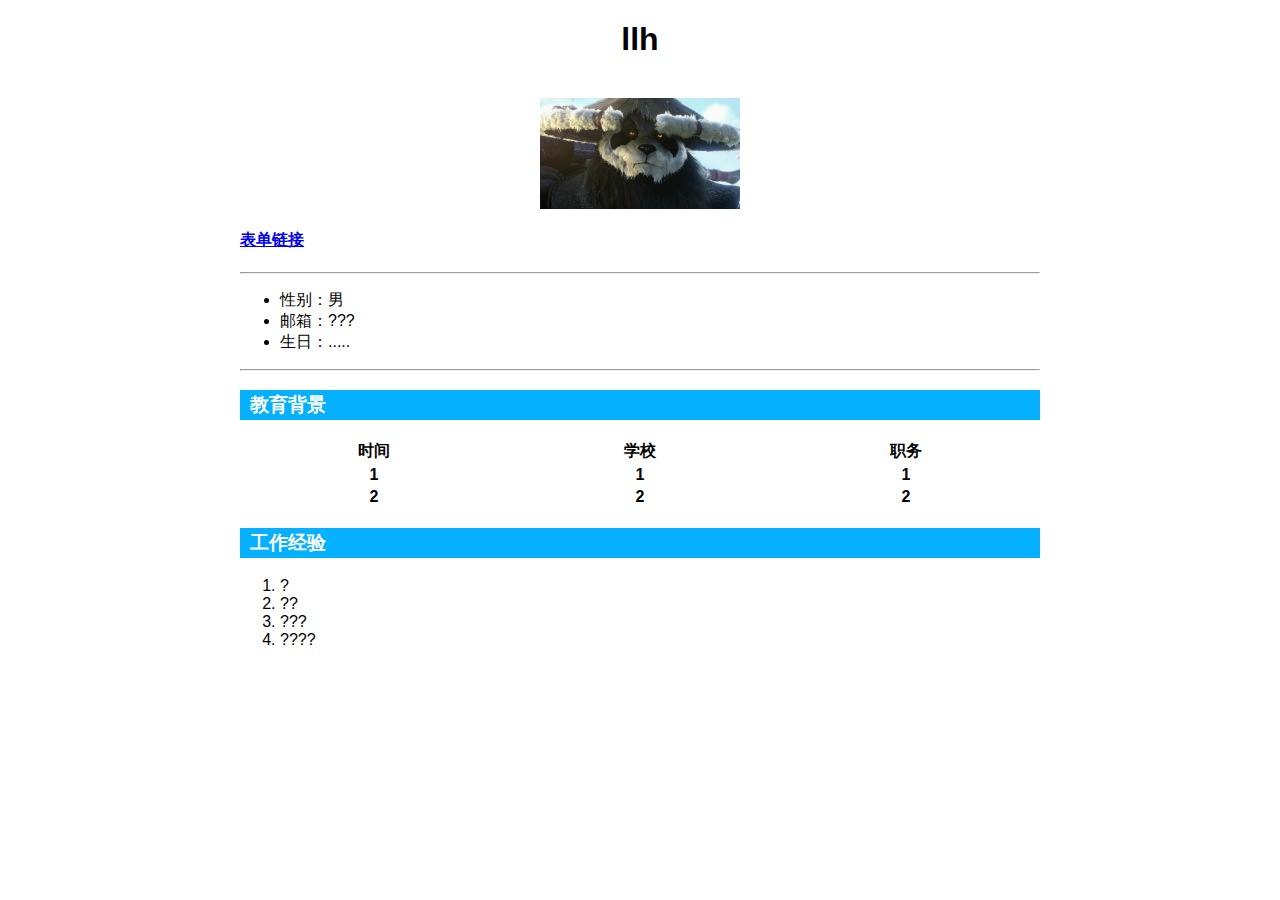
==== index.html @ 9ca3f74c "12" ====
<!DOCTYPE html PUBLIC "-//W3C//DTD XHTML 1.0 Transitional//EN" "http://www.w3.org/TR/xhtml1/DTD/xhtml1-transitional.dtd">
<html xmlns="http://www.w3.org/1999/xhtml">
<head>
<meta http-equiv="Content-Type" content="text/html; charset=gb2312" />
<title>llh</title>
<link rel="stylesheet" href="1.css">
</head>
<body>
<div class="container">
<h1>llh</h1><br />
	<div class="pic"><img src="1.jpg" width="200px"></div>
<h4><a href="form.html">��������</a></h4>
<hr>
	<ul>
        <li>
           �Ա���
        </li>
        <li>
		   ���䣺???
        </li>
        <li>
           ���գ�.....
        </li>
    </ul>
	    <hr>
    <h3>��������</h3>
    <table style="width:100%">
        <tr>
            <td>ʱ��</td>
            <td>ѧУ</td>
            <td>ְ��</td>
        </tr>
        <tr>
            <td>1</td>
            <td>1</td>
            <td>1</td>
        </tr>
        <tr>
            <td>2</td>
            <td>2</td>
            <td>2</td>
        </tr>
    </table>
    <h3>��������</h3>
    <ol>
        <li>?</li>
        <li>??</li>
        <li>???</li>
        <li>????</li>
    </ol>
</div>
</body>
</html>
---- 1.css ----
body {
    font-family: -apple-system, BlinkMacSystemFont, "Segoe UI", Roboto, "Helvetica Neue", Helvetica, "PingFang SC", "Hiragino Sans GB", "Microsoft YaHei", SimSun, sans-serif;
    padding: 0;
    margin: 0;
}
h1{
   text-align: center;
}
table{
    text-align: center;
    font-weight: bold;
}

.pic {
    text-align: center;
}

.container {
    width: 800px;
    margin: 0 auto;
    background-image: url("bg.jpg")
}
h3{
    background-color: #05b0ff;
    color: white;
    line-height: 30px;
    padding-left:10px;
}
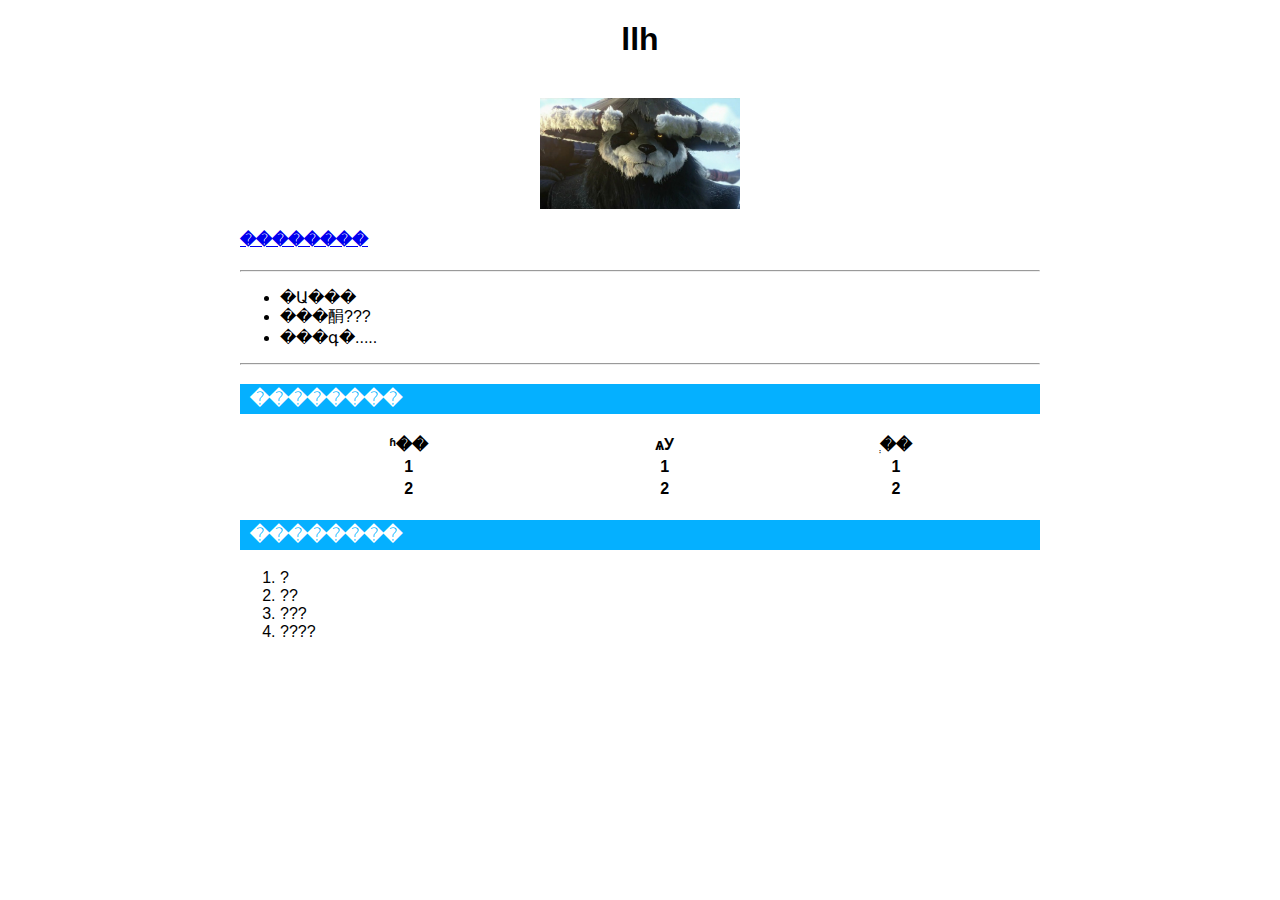
==== commit 36338980: "12" ====
--- a/index.html
+++ b/index.html
@@ -1,7 +1,7 @@
 <!DOCTYPE html PUBLIC "-//W3C//DTD XHTML 1.0 Transitional//EN" "http://www.w3.org/TR/xhtml1/DTD/xhtml1-transitional.dtd">
 <html xmlns="http://www.w3.org/1999/xhtml">
 <head>
-<meta http-equiv="Content-Type" content="text/html; charset=gb2312" />
+<meta http-equiv="Content-Type" content="text/html; charset=utf-8" />
 <title>llh</title>
 <link rel="stylesheet" href="1.css">
 </head>
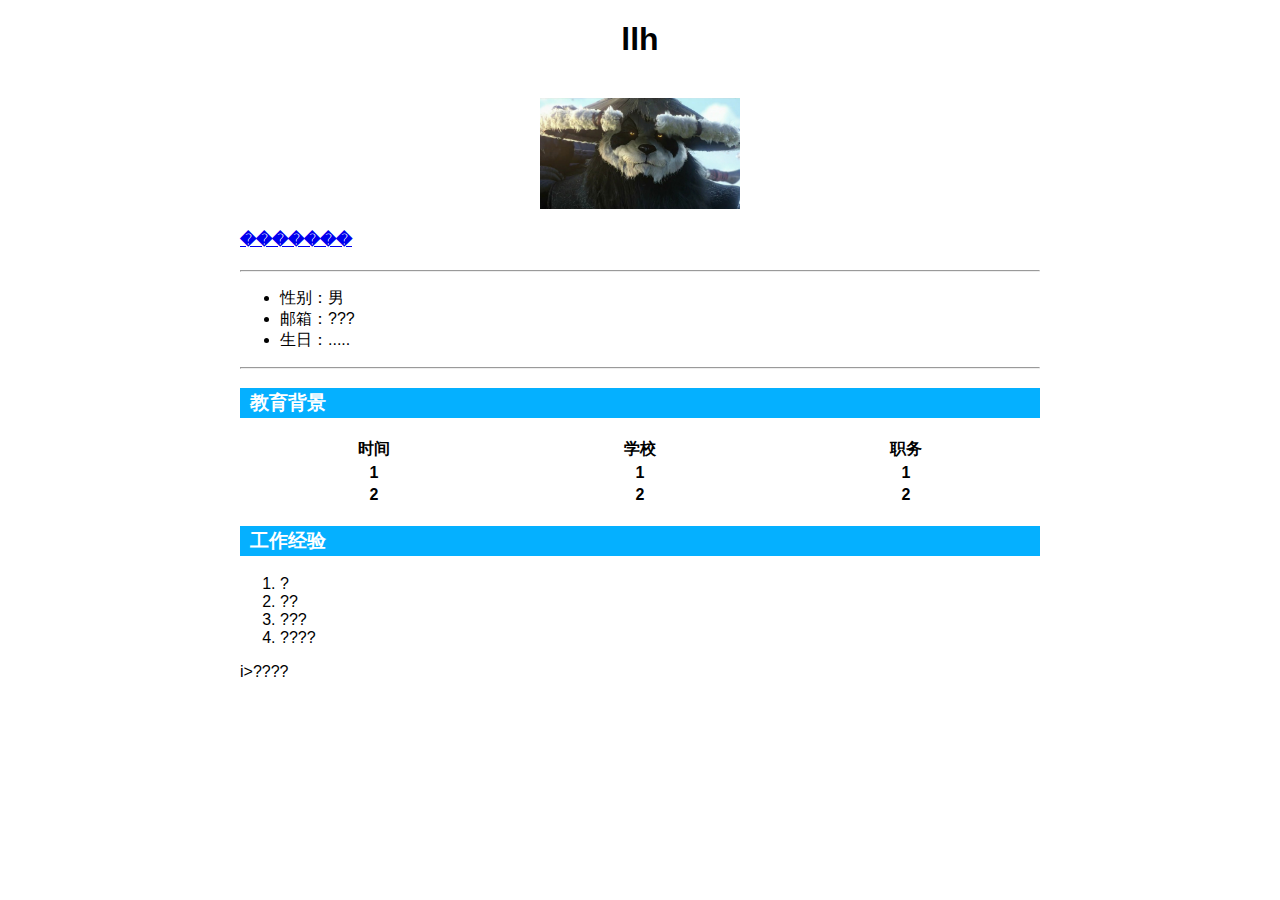
==== commit d84bb8f5: "12" ====
--- a/index.html
+++ b/index.html
@@ -9,26 +9,26 @@
 <div class="container">
 <h1>llh</h1><br />
 	<div class="pic"><img src="1.jpg" width="200px"></div>
-<h4><a href="form.html">��������</a></h4>
+<h4><a href="form.html">�������</a></h4>
 <hr>
 	<ul>
         <li>
-           �Ա���
+           性别：男
         </li>
         <li>
-		   ���䣺???
+		    邮箱：???
         </li>
         <li>
-           ���գ�.....
+           生日：.....
         </li>
     </ul>
 	    <hr>
-    <h3>��������</h3>
+    <h3>教育背景</h3>
     <table style="width:100%">
         <tr>
-            <td>ʱ��</td>
-            <td>ѧУ</td>
-            <td>ְ��</td>
+			<td>时间</td>
+            <td>学校</td>
+            <td>职务</td>
         </tr>
         <tr>
             <td>1</td>
@@ -41,13 +41,13 @@
             <td>2</td>
         </tr>
     </table>
-    <h3>��������</h3>
+    <h3>工作经验</h3>
     <ol>
         <li>?</li>
         <li>??</li>
         <li>???</li>
         <li>????</li>
-    </ol>
+    </ol>i>????</li>
 </div>
 </body>
 </html>
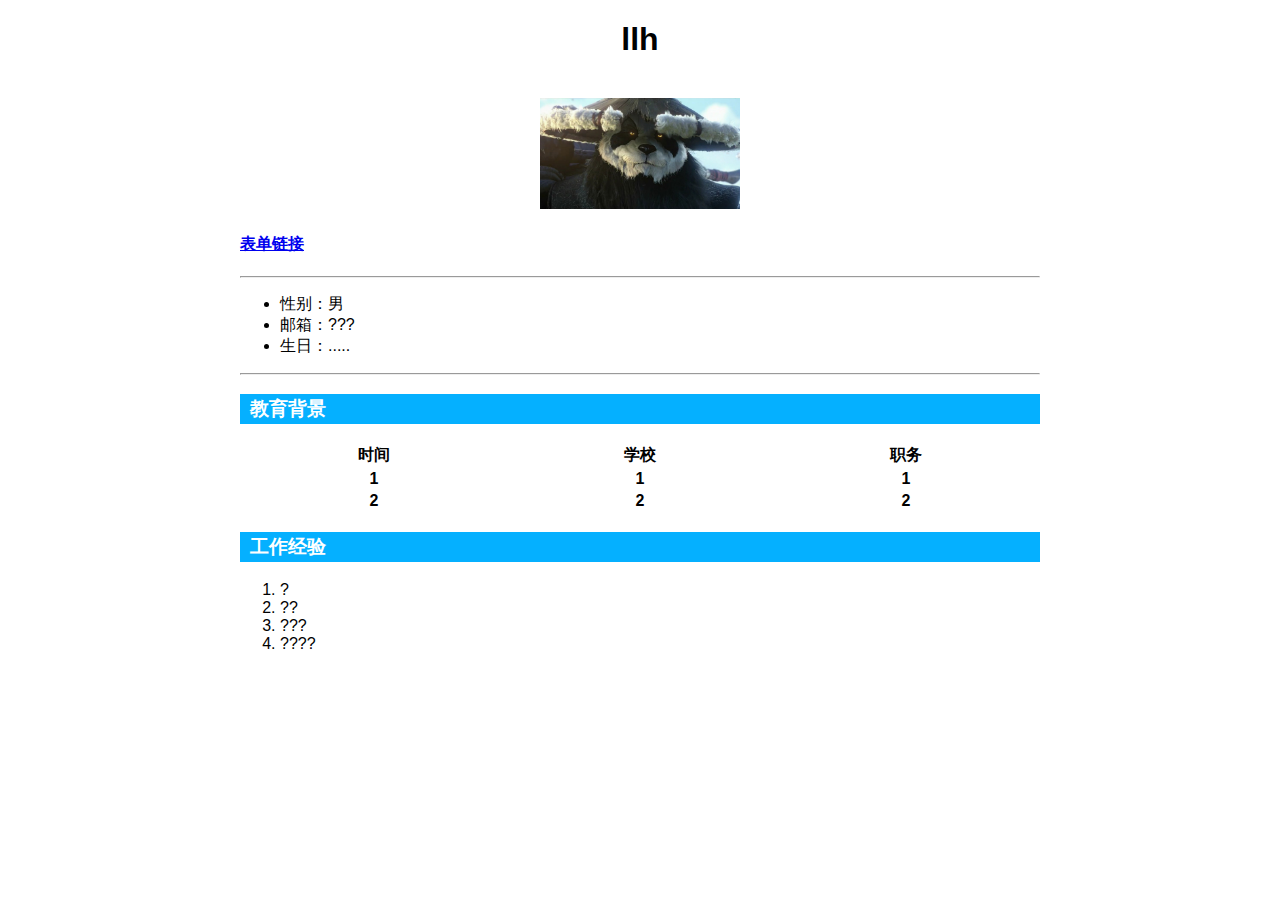
==== commit 00130a00: "123" ====
--- a/index.html
+++ b/index.html
@@ -1,53 +1,61 @@
-<!DOCTYPE html PUBLIC "-//W3C//DTD XHTML 1.0 Transitional//EN" "http://www.w3.org/TR/xhtml1/DTD/xhtml1-transitional.dtd">
-<html xmlns="http://www.w3.org/1999/xhtml">
+<!DOCTYPE html>
+<html>
+
 <head>
-<meta http-equiv="Content-Type" content="text/html; charset=utf-8" />
-<title>llh</title>
-<link rel="stylesheet" href="1.css">
+    <meta charset="UTF-8">
+    <meta name="viewport" content="width=device-width, initial-scale=1.0">
+    <meta http-equiv="X-UA-Compatible" content="ie=edge">
+    <title>llh</title>
+    <link rel="stylesheet" href="1.css">
 </head>
+
 <body>
-<div class="container">
-<h1>llh</h1><br />
-	<div class="pic"><img src="1.jpg" width="200px"></div>
-<h4><a href="form.html">�������</a></h4>
-<hr>
-	<ul>
-        <li>
-           性别：男
-        </li>
-        <li>
-		    邮箱：???
-        </li>
-        <li>
-           生日：.....
-        </li>
-    </ul>
-	    <hr>
-    <h3>教育背景</h3>
-    <table style="width:100%">
-        <tr>
-			<td>时间</td>
-            <td>学校</td>
-            <td>职务</td>
-        </tr>
-        <tr>
-            <td>1</td>
-            <td>1</td>
-            <td>1</td>
-        </tr>
-        <tr>
-            <td>2</td>
-            <td>2</td>
-            <td>2</td>
-        </tr>
-    </table>
-    <h3>工作经验</h3>
-    <ol>
-        <li>?</li>
-        <li>??</li>
-        <li>???</li>
-        <li>????</li>
-    </ol>i>????</li>
-</div>
-</body>
-</html>
+    <div class="container">
+        <h1>llh</h1>
+        <br />
+        <div class="pic">
+            <img src="1.jpg" width="200px">
+        </div>
+        <h4>
+            <a href="form.html">表单链接</a>
+        </h4>
+        <hr>
+        <ul>
+            <li>
+                性别：男
+            </li>
+            <li>
+                邮箱：???
+            </li>
+            <li>
+                生日：.....
+            </li>
+        </ul>
+        <hr>
+        <h3>教育背景</h3>
+        <table style="width:100%">
+            <tr>
+                <td>时间</td>
+                <td>学校</td>
+                <td>职务</td>
+            </tr>
+            <tr>
+                <td>1</td>
+                <td>1</td>
+                <td>1</td>
+            </tr>
+            <tr>
+                <td>2</td>
+                <td>2</td>
+                <td>2</td>
+            </tr>
+        </table>
+        <h3>工作经验</h3>
+        <ol>
+            <li>?</li>
+            <li>??</li>
+            <li>???</li>
+            <li>????</li>
+        </ol>
+    </div>
+</body>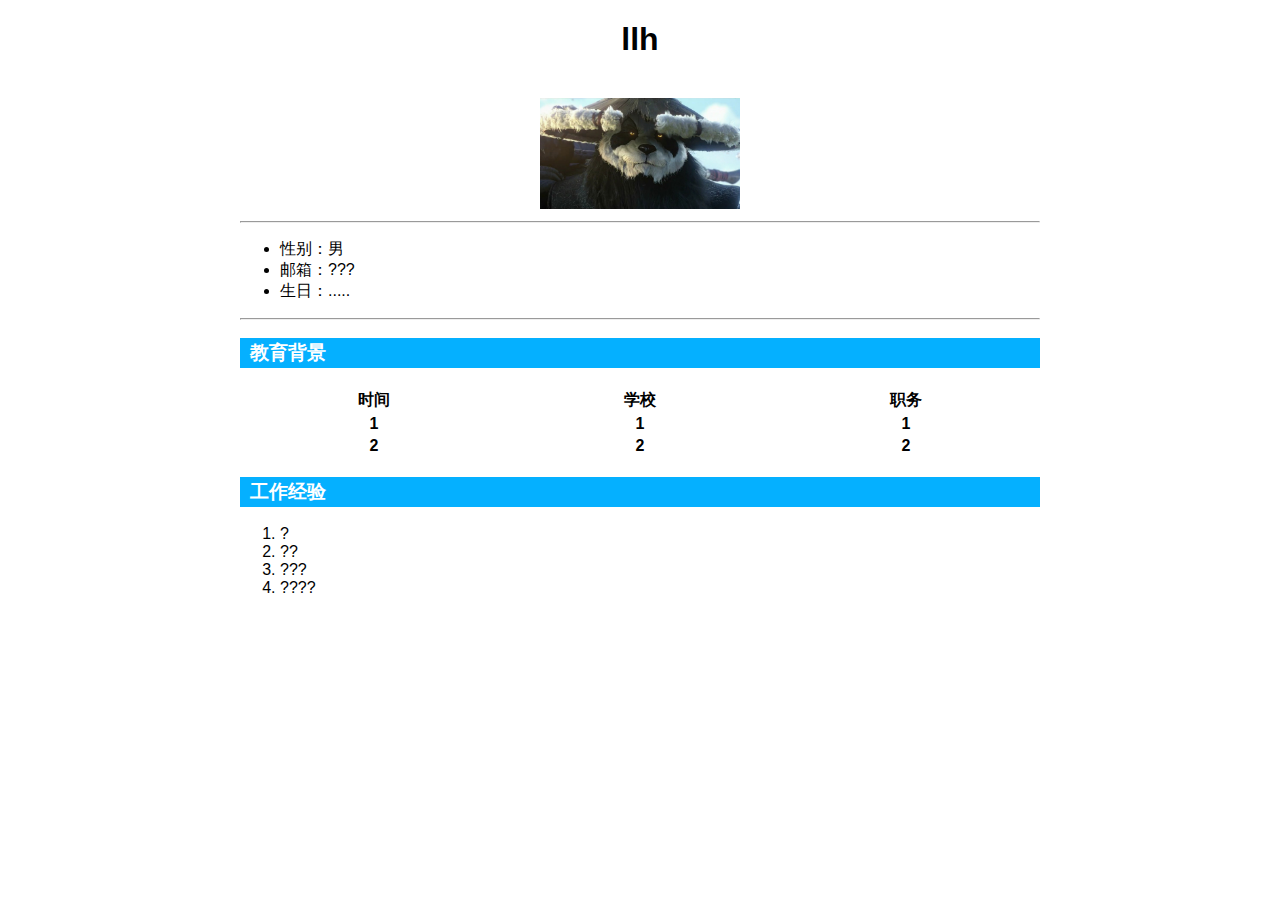
==== commit 0a7a7595: "123" ====
--- a/index.html
+++ b/index.html
@@ -16,9 +16,6 @@
         <div class="pic">
             <img src="1.jpg" width="200px">
         </div>
-        <h4>
-            <a href="form.html">表单链接</a>
-        </h4>
         <hr>
         <ul>
             <li>
